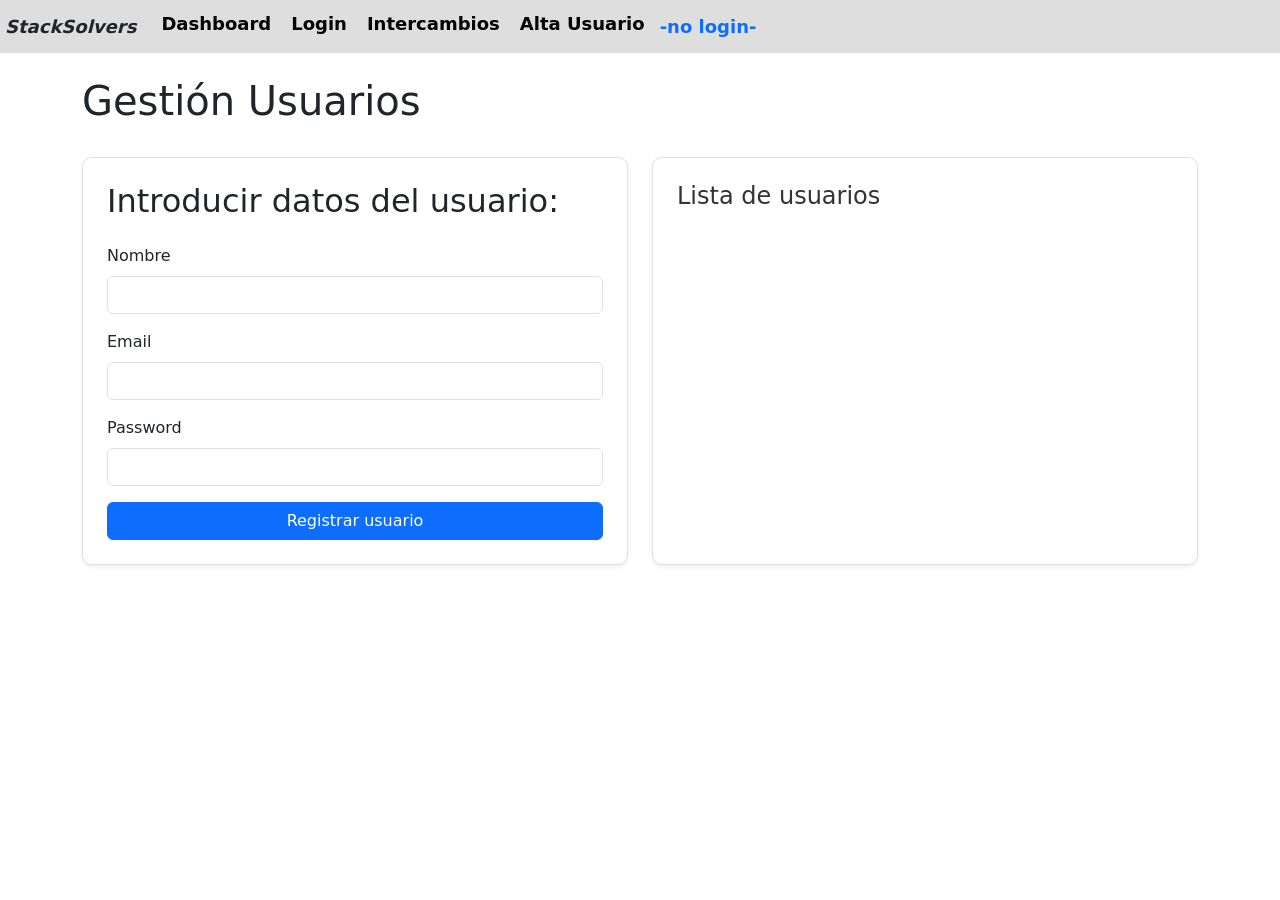
==== alta_usuario.html @ 0e1c34ff "Estructura inicial del Producto 2" ====
<!DOCTYPE html>
<html lang="es">
<head>
    <meta charset="UTF-8">
    <meta name="viewport" content="width=device-width, initial-scale=1.0">
    <title>StackSolvers Dashboard</title>
    <link
        href="https://cdn.jsdelivr.net/npm/bootstrap@5.3.8/dist/css/bootstrap.min.css"
        rel="stylesheet"
        integrity="sha384-sRIl4kxILFvY47J16cr9ZwB07vP4J8+LH7qKQnuqkuIAvNWLzeN8tE5YBujZqJLB"
        crossorigin="anonymous"
    >
    <link href="styleindex.css" rel="stylesheet">
    <link rel="stylesheet" href="style_alta_usuario.css">
</head>
<body>
    
    <!--Barra superior de navegación-->
    <nav class="barraSuperior">
        <a class="navbar-brand fw-bold logo" href="index.html">StackSolvers</a>
        <a class="nav-link" href="index.html">Dashboard</a>
        <a class="nav-link" href="login.html">Login</a>
        <a class="nav-link" href="intercambios.html">Intercambios</a>
        <a class="nav-link" href="alta_usuario.html">Alta Usuario</a>
        <span class="navbar-text fw-bold text-primary" id="userLoggedIn">-no login-</span>
    </nav>   
    
    <header class="container py-4">
        <h1>Gestión Usuarios</h1>
    </header>

    <main class="container pb-5">

        <!--Usamos row de Bootstrap para crear dos columnas-->
        <div class="row g-4">
            
            <!--Columna izquierda - Formulario-->
            <!---->
            <div class="col-12 col-md-6">
                <section aria-labelledby="titulo-formulario" class="cuadrado p-4 shadow-sm">
                    <h2 id="titulo-formulario" class="mb-4">Introducir datos del usuario:</h2>
                    
                    <form id="form-usuario">
                
                        <div class="mb-3">
                            <label for="nombre" class="form-label">Nombre</label>
                            <input type="text" id="nombre" name="nombre" class="form-control" required>
                        </div>

                        <div class="mb-3">
                            <label for="email" class="form-label">Email</label>
                            <input type="email" id="email" name="email" class="form-control" required>
                        </div>

                        <div class="mb-3">
                            <label for="password" class="form-label">Password</label>
                            <input type="password" id="password" name="password" class="form-control" required>
                        </div>

                        <button type="submit" class="btn btn-primary w-100">Registrar usuario</button>
                    </form>
                </section>
            </div>

            <!--Columna derecha - Listado de usuarios-->
            <div class="col-12 col-md-6">
                <section aria-labelledby="titulo-listado" class="cuadrado p-4 shadow-sm">
                    <h2 id="titulo-listado" class=" titulo-lista mb-4">Lista de usuarios</h2>
                    
                    <div id="listado-usuarios" class="row g-3"></div>
            
                </section>
            </div>
        </div>
    </main>


    <script src="https://cdn.jsdelivr.net/npm/bootstrap@5.3.0/dist/js/bootstrap.bundle.min.js"></script>
    <script type="module" src="alta_usuario.js"></script>

</body>
    
</html>
---- styleindex.css ----
.barraSuperior {
    background-color: #dfdede;
    padding: 5px;
    text-align: left;
    font-size: 18px;
    font-weight: bold;
    display: flex;
}

.logo {
    align-content: center;
    padding-right: 20px;
    font-style: italic;
}

.no-login {
    align-content: center;
    font-style: italic;
    
}

.nav-link {
    color: rgb(0, 0, 0);
    padding: 5px;
    margin-right: 10px;
    
}

.contenedorPrincipal {
    max-width: 1200px;
    margin: 0 auto;
    padding: 40px 20px;
    text-align: center;
}

.botonFiltrar {
    display: flex;
    justify-content: center;
    margin-top: 10px;
}

.filtrar {
    background-color: #3c5ff8;
    color: white;
    padding: 10px;
    border-radius: 5px;
    cursor: pointer;
}

.cards-grid {
    display: grid;
    grid-template-columns: repeat(auto-fit, minmax(300px, 1fr));
    gap: 20px;
    padding: 10px 20px;
    }

.tarjeta  {
    color: white;
    background-color: #f5f5f5;
    border-radius: 12px;
    padding: 25px;
    box-shadow: 0 4px 6px rgba(0, 0, 0, 0.1);
    display: flex;
    justify-content: space-between;
    min-height: 250px;
    transition: transform 0.2s;
    text-align: left;
    flex-direction: column;
}

.tarjeta-azul {
    background-color: #007bff;
}

.tarjeta-verde {
    background-color: #28a745;
}

.tarjeta-footer {
    margin-top: auto;
    align-self: center;
    position: center;
}
---- style_alta_usuario.css ----
.cuadrado {
   border: 1px solid #dee2e6;
   border-radius: 10px;
   background-color: #ffffff;
   height: 100%;        /*Esto permite que los dos cuadros midan lo mismo */
   box-sizing: border-box;
}

.titulo-lista {
    font-size: 1.5em;
    margin-bottom: 10px;
    color: #333;
}

.cuadrado-contenido {
    font-size: 1em;
    color: #333;
}

.tarjeta-usuario {
    transition: background-color 0.2s ease;
}

.tarjeta-usuario:hover {
    background-color: #f8f9fa;
}

.btn-baja {
    white-space: nowrap;
}
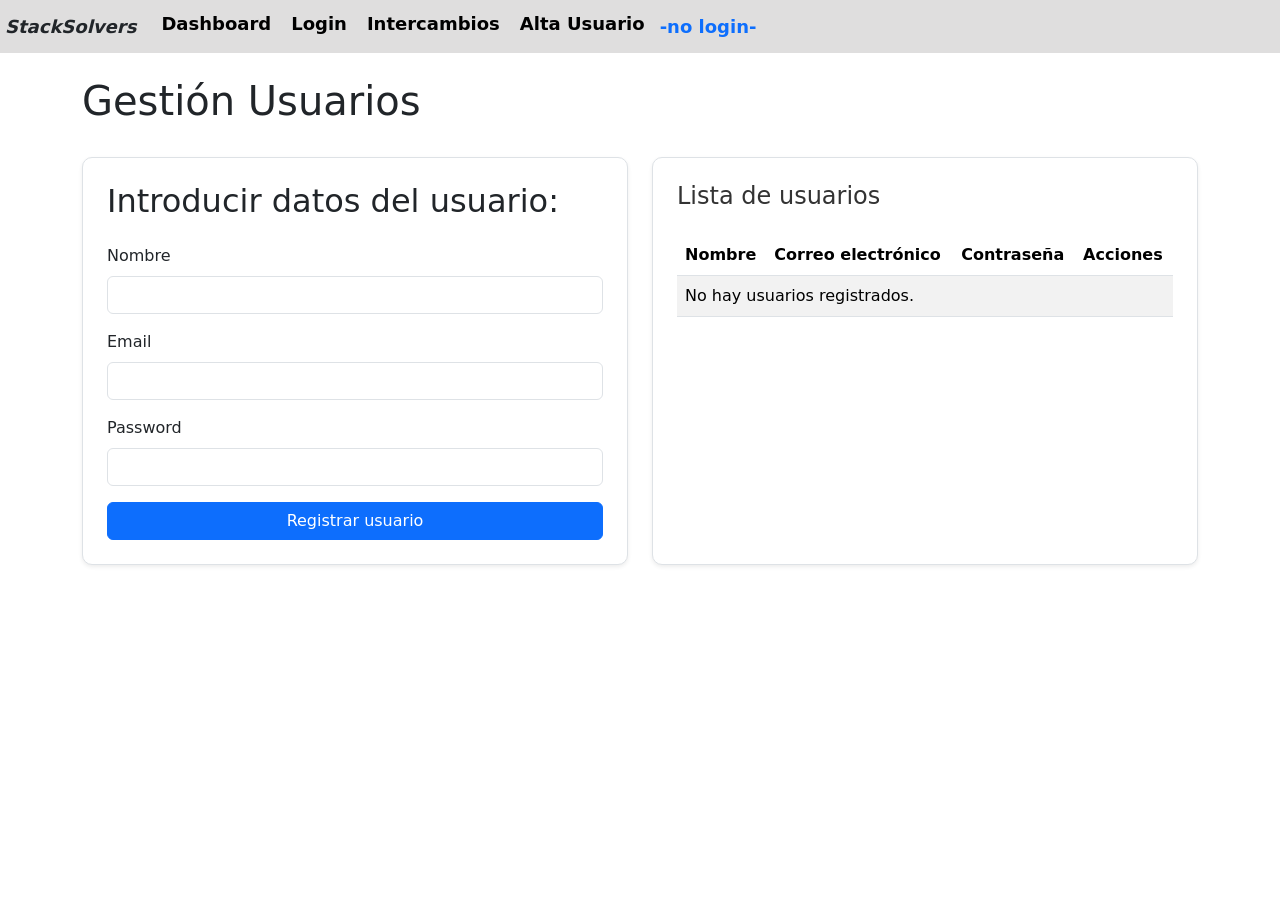
==== commit 1766b5a7: "Completadas las interfaces del producto 2" ====
--- a/alta_usuario.html
+++ b/alta_usuario.html
@@ -22,7 +22,7 @@
         <a class="nav-link" href="login.html">Login</a>
         <a class="nav-link" href="intercambios.html">Intercambios</a>
         <a class="nav-link" href="alta_usuario.html">Alta Usuario</a>
-        <span class="navbar-text fw-bold text-primary" id="userLoggedIn">-no login-</span>
+        <span class="navbar-text fw-bold text-primary" id="usuarioActivo">-no login-</span>
     </nav>   
     
     <header class="container py-4">
@@ -67,7 +67,19 @@
                 <section aria-labelledby="titulo-listado" class="cuadrado p-4 shadow-sm">
                     <h2 id="titulo-listado" class=" titulo-lista mb-4">Lista de usuarios</h2>
                     
-                    <div id="listado-usuarios" class="row g-3"></div>
+                    <div class="table-responsive">
+                        <table class="table table-striped align-middle" aria-label="Lista de usuarios">
+                            <thead>
+                                <tr>
+                                    <th scope="col">Nombre</th>
+                                    <th scope="col">Correo electrónico</th>
+                                    <th scope="col">Contraseña</th>
+                                    <th scope="col">Acciones</th>
+                                </tr>
+                            </thead>
+                            <tbody id="listado-usuarios"></tbody>
+                        </table>
+                    </div>
             
                 </section>
             </div>
@@ -76,7 +88,7 @@
 
 
     <script src="https://cdn.jsdelivr.net/npm/bootstrap@5.3.0/dist/js/bootstrap.bundle.min.js"></script>
-    <script type="module" src="alta_usuario.js"></script>
+    <script type="module" src="./int_4_usuarios.js"></script>
 
 </body>
     
